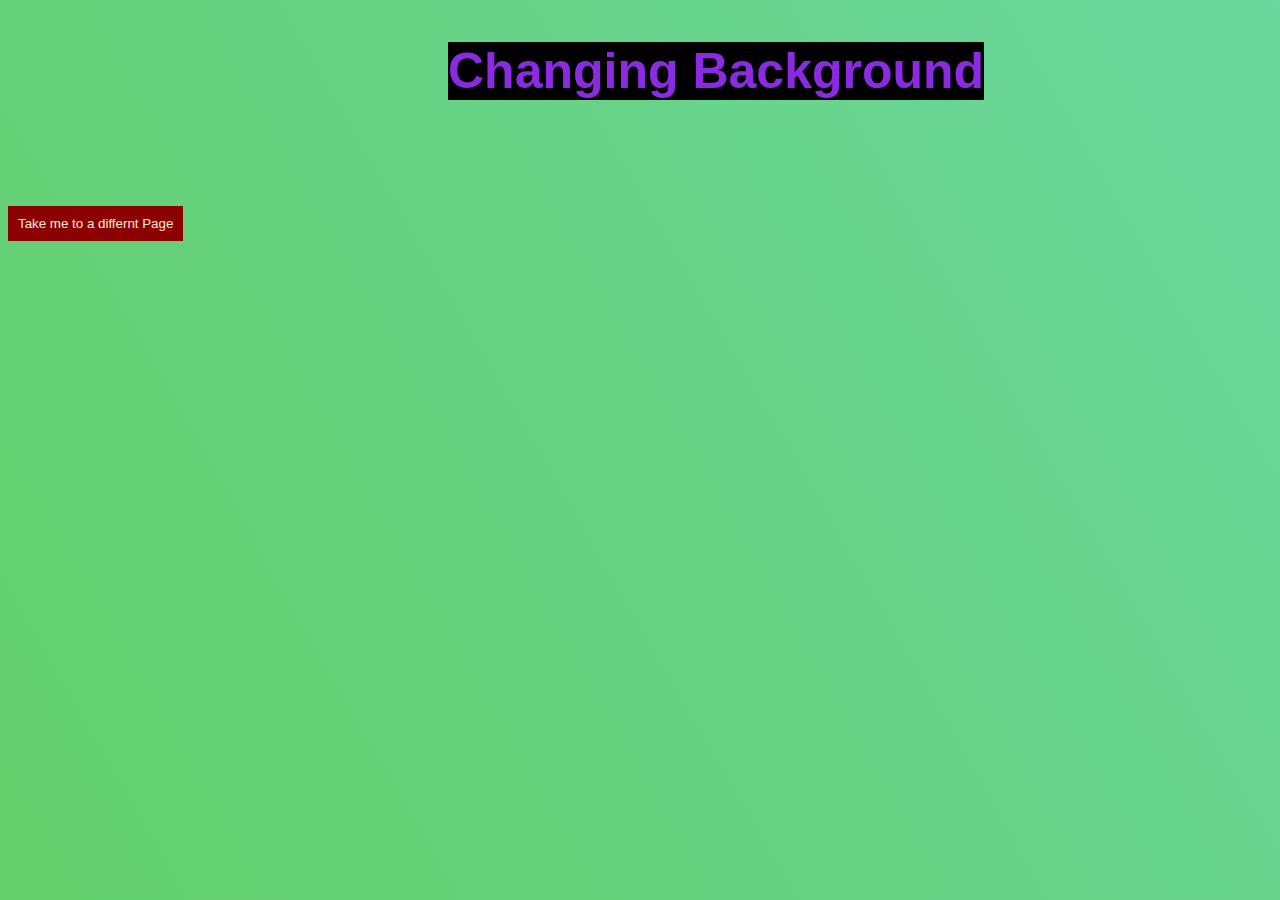
==== index.html @ af89a7b8 "Rename startPage.html to index.html" ====
<!DOCTYPE>
<html lang = "de">
    <head>
        <meta charset="UTF-8">
<link rel="Stylesheet" type="text/css" href="style.css">
<link rel="Stylesheet" type="text/css" href="animation.css">
<style media="screen">
</style>

<title>Timer</title>
    </head>


    <body>
    
<h1>Changing Background</h1>
<br><br><br><br><br><br><br><br><br><br><br>


<form action ="otherPage.html">
        <button class="button">Take me to a differnt Page</button>
</form>
---- style.css ----
h1
{
font-family: -apple-system, BlinkMacSystemFont, 'Segoe UI', Roboto, Oxygen, Ubuntu, Cantarell, 'Open Sans', 'Helvetica Neue', sans-serif;
font-size: 50px;
color: blueviolet;
background: black;
background-position-x: 50%;
text-align: center;
position: absolute;
left: 35%;
}
.button{

    background-color: darkred;
    border: none;
    color: antiquewhite;
    padding: 10px;
    text-align: center;
    cursor: pointer;
}
.button:hover {
    background-color: green;
}
---- animation.css ----
body
{
background: linear-gradient(240deg,rgba(17, 203, 209, 0.582), rgb(92, 201, 64));
background-size: 300% 400%;
}

body{
    animation: loop 10s ease infinite;
}

@keyframes loop{
    0%{background-position: 0% 50%;}
    50%{background-position: 100% 0%;}
    100%{background-position: 0% 50%;}
}
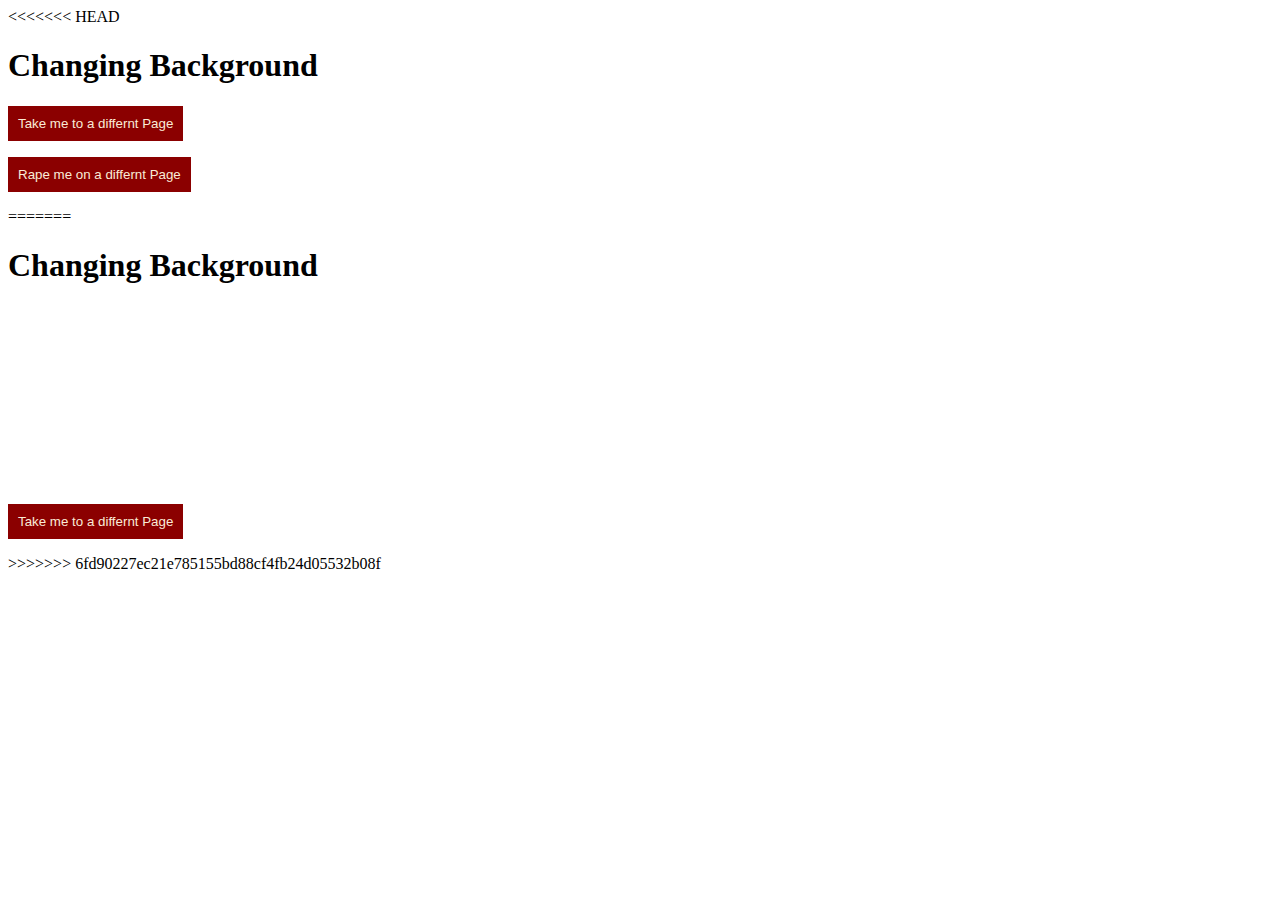
==== commit cdba4abf: "ö" ====
--- a/index.html
+++ b/index.html
@@ -1,3 +1,41 @@
+<<<<<<< HEAD
+<!DOCTYPE>
+<html lang = "de">
+    <head>
+        <meta charset="UTF-8">
+<link rel="Stylesheet" type="text/css" href="style.css">
+<link rel="Stylesheet" type="text/css" href="animation.css">
+<style media="screen">
+</style>
+
+<title>Human</title>
+    </head>
+
+
+    <body>
+            
+<h1>Changing  Background</h1>
+<tr>
+
+<form action ="otherPage.html">
+        <button class="button">Take me to a differnt Page</button>
+</form>
+
+<form action ="otherPage.html">
+        <button class="button">Rape me on a differnt Page</button>
+</form>
+
+
+</tr>       
+
+</table>
+
+
+</form>
+
+
+</b>
+=======
 <!DOCTYPE>
 <html lang = "de">
     <head>
@@ -21,3 +59,4 @@
         <button class="button">Take me to a differnt Page</button>
 </form>
 
+>>>>>>> 6fd90227ec21e785155bd88cf4fb24d05532b08f
--- a/style.css
+++ b/style.css
@@ -1,3 +1,54 @@
+<<<<<<< HEAD
+/*
+Fonts Down there
+*/
+h1
+{
+font-family: -apple-system, BlinkMacSystemFont, 'Segoe UI', Roboto, Oxygen, Ubuntu, Cantarell, 'Open Sans', 'Helvetica Neue', sans-serif;
+font-size: 50px;
+color: blueviolet;
+background: black;
+background-position-x: 50%;
+text-align: center;
+position: absolute;
+left: 35%;
+}
+
+
+h2{
+    font-family: 'Gill Sans', 'Gill Sans MT', Calibri, 'Trebuchet MS', sans-serif;
+    font-size: 22px;
+    color: black;
+    margin: 5px;
+}
+
+
+b{
+display: block;
+margin: 50px;
+
+
+}
+
+
+
+/*
+Classes Down there
+*/
+.button{
+
+    background-color: darkred;
+    border: none;
+    color: antiquewhite;
+    padding: 10px;
+    text-align: center;
+    cursor: pointer;
+    display: inline-block;
+}
+.button:hover {
+    background-color: green;
+}
+=======
 
 
 h1
@@ -23,3 +74,4 @@
 .button:hover {
     background-color: green;
 }
+>>>>>>> 6fd90227ec21e785155bd88cf4fb24d05532b08f
--- a/animation.css
+++ b/animation.css
@@ -1,3 +1,26 @@
+<<<<<<< HEAD
+
+
+
+body
+{
+background: linear-gradient(240deg,rgba(255, 255, 255, 0.582), rgb(79, 192, 154));
+background-size: 300% 400%;
+}
+
+body{
+    animation: loop 10s ease infinite;
+}
+
+@keyframes loop{
+    0%{background-position: 0% 50%;}
+    50%{background-position: 100% 0%;}
+    100%{background-position: 0% 50%;}
+}
+
+
+
+=======
 
 
 
@@ -16,6 +39,4 @@
     50%{background-position: 100% 0%;}
     100%{background-position: 0% 50%;}
 }
-
-
-
+>>>>>>> 6fd90227ec21e785155bd88cf4fb24d05532b08f
--- a/style.css
+++ b/style.css
@@ -1,3 +1,54 @@
+<<<<<<< HEAD
+/*
+Fonts Down there
+*/
+h1
+{
+font-family: -apple-system, BlinkMacSystemFont, 'Segoe UI', Roboto, Oxygen, Ubuntu, Cantarell, 'Open Sans', 'Helvetica Neue', sans-serif;
+font-size: 50px;
+color: blueviolet;
+background: black;
+background-position-x: 50%;
+text-align: center;
+position: absolute;
+left: 35%;
+}
+
+
+h2{
+    font-family: 'Gill Sans', 'Gill Sans MT', Calibri, 'Trebuchet MS', sans-serif;
+    font-size: 22px;
+    color: black;
+    margin: 5px;
+}
+
+
+b{
+display: block;
+margin: 50px;
+
+
+}
+
+
+
+/*
+Classes Down there
+*/
+.button{
+
+    background-color: darkred;
+    border: none;
+    color: antiquewhite;
+    padding: 10px;
+    text-align: center;
+    cursor: pointer;
+    display: inline-block;
+}
+.button:hover {
+    background-color: green;
+}
+=======
 
 
 h1
@@ -23,3 +74,4 @@
 .button:hover {
     background-color: green;
 }
+>>>>>>> 6fd90227ec21e785155bd88cf4fb24d05532b08f
--- a/animation.css
+++ b/animation.css
@@ -1,3 +1,26 @@
+<<<<<<< HEAD
+
+
+
+body
+{
+background: linear-gradient(240deg,rgba(255, 255, 255, 0.582), rgb(79, 192, 154));
+background-size: 300% 400%;
+}
+
+body{
+    animation: loop 10s ease infinite;
+}
+
+@keyframes loop{
+    0%{background-position: 0% 50%;}
+    50%{background-position: 100% 0%;}
+    100%{background-position: 0% 50%;}
+}
+
+
+
+=======
 
 
 
@@ -16,6 +39,4 @@
     50%{background-position: 100% 0%;}
     100%{background-position: 0% 50%;}
 }
-
-
-
+>>>>>>> 6fd90227ec21e785155bd88cf4fb24d05532b08f
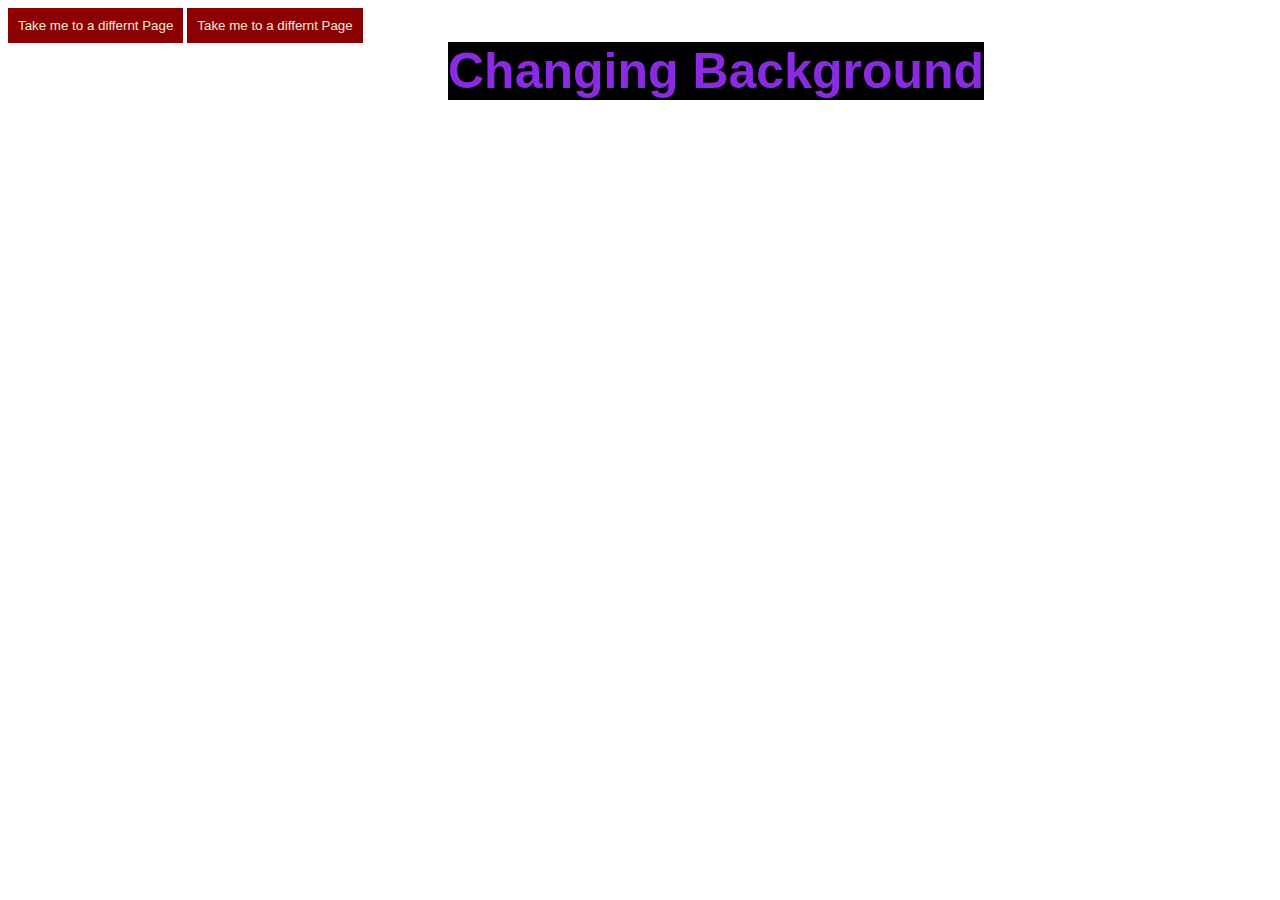
==== commit 639c78f0: "2 Buttons same row" ====
--- a/index.html
+++ b/index.html
@@ -1,4 +1,3 @@
-<<<<<<< HEAD
 <!DOCTYPE>
 <html lang = "de">
     <head>
@@ -21,8 +20,8 @@
         <button class="button">Take me to a differnt Page</button>
 </form>
 
-<form action ="otherPage.html">
-        <button class="button">Rape me on a differnt Page</button>
+<form action ="http://itzcoc.cf">
+        <button class="button">Take me to a differnt Page</button>
 </form>
 
 
@@ -34,29 +33,4 @@
 </form>
 
 
-</b>
-=======
-<!DOCTYPE>
-<html lang = "de">
-    <head>
-        <meta charset="UTF-8">
-<link rel="Stylesheet" type="text/css" href="style.css">
-<link rel="Stylesheet" type="text/css" href="animation.css">
-<style media="screen">
-</style>
-
-<title>Timer</title>
-    </head>
-
-
-    <body>
-    
-<h1>Changing Background</h1>
-<br><br><br><br><br><br><br><br><br><br><br>
-
-
-<form action ="otherPage.html">
-        <button class="button">Take me to a differnt Page</button>
-</form>
-
->>>>>>> 6fd90227ec21e785155bd88cf4fb24d05532b08f
+</b>--- a/style.css
+++ b/style.css
@@ -1,4 +1,3 @@
-<<<<<<< HEAD
 /*
 Fonts Down there
 */
@@ -29,12 +28,27 @@
 
 
 }
+/*
+Stuff thats no font and no class
+Down here
+*/
+
+form{
+    display: inline;
+}
+
+
+
+
 
 
 
 /*
 Classes Down there
 */
+
+
+
 .button{
 
     background-color: darkred;
@@ -48,30 +62,3 @@
 .button:hover {
     background-color: green;
 }
-=======
-
-
-h1
-{
-font-family: -apple-system, BlinkMacSystemFont, 'Segoe UI', Roboto, Oxygen, Ubuntu, Cantarell, 'Open Sans', 'Helvetica Neue', sans-serif;
-font-size: 50px;
-color: blueviolet;
-background: black;
-background-position-x: 50%;
-text-align: center;
-position: absolute;
-left: 35%;
-}
-.button{
-
-    background-color: darkred;
-    border: none;
-    color: antiquewhite;
-    padding: 10px;
-    text-align: center;
-    cursor: pointer;
-}
-.button:hover {
-    background-color: green;
-}
->>>>>>> 6fd90227ec21e785155bd88cf4fb24d05532b08f
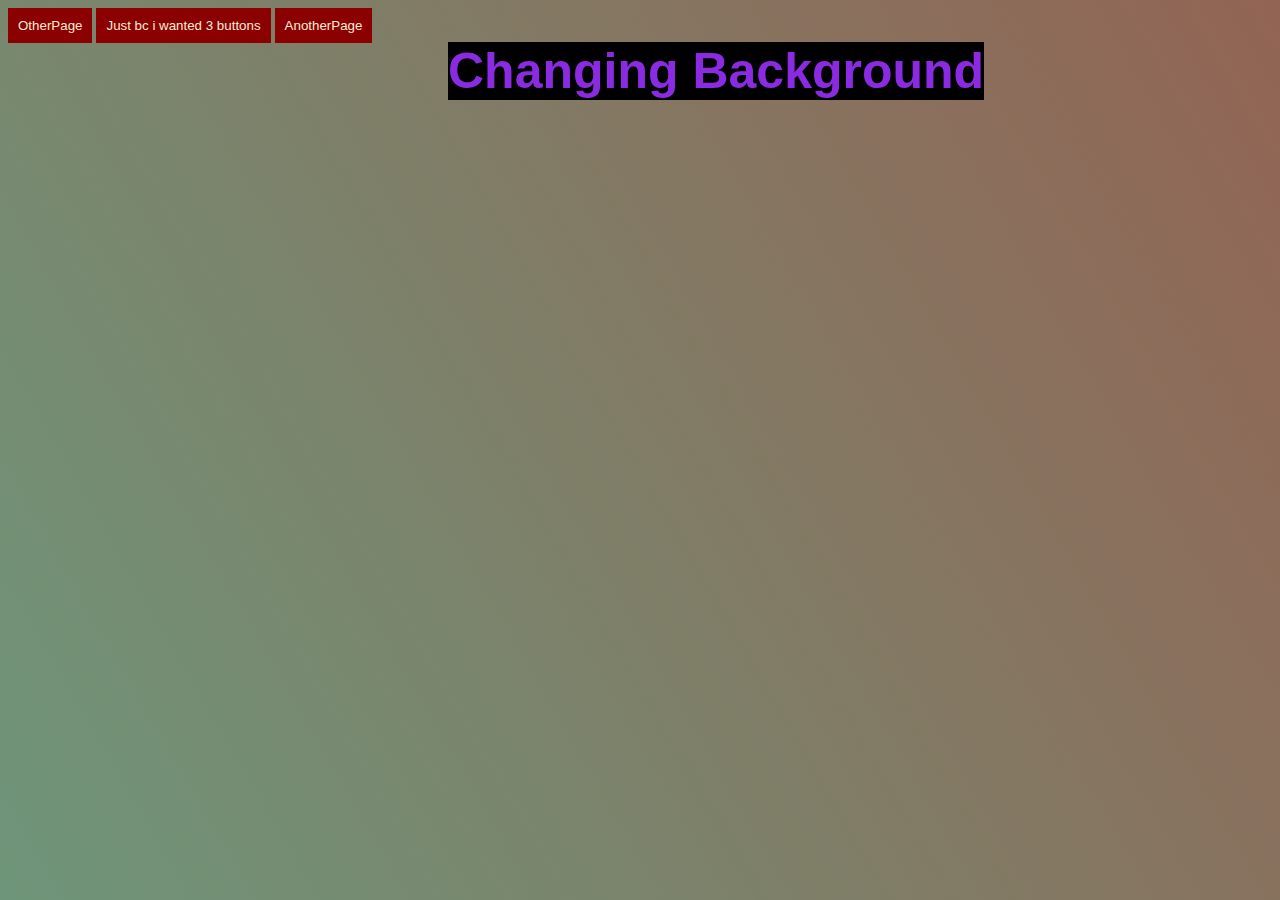
==== commit 61f7932c: "ye" ====
--- a/index.html
+++ b/index.html
@@ -13,16 +13,12 @@
 
     <body>
             
-<h1>Changing  Background</h1>
+<h1 class = "h1"> Changing  Background</h1>
 <tr>
 
-<form action ="otherPage.html">
-        <button class="button">Take me to a differnt Page</button>
-</form>
-
-<form action ="http://itzcoc.cf">
-        <button class="button">Take me to a differnt Page</button>
-</form>
+<form action ="otherPage.html"><button class="button">OtherPage</button></form>
+<form action ="otherPage.html"><button class="button">Just bc i wanted 3 buttons</button></form>
+<form action ="anotherPage.html"><button class="button">AnotherPage</button></form>
 
 
 </tr>       
--- a/style.css
+++ b/style.css
@@ -62,3 +62,10 @@
 .button:hover {
     background-color: green;
 }
+
+.h1{
+   background-color: black; 
+}
+.h1:hover{
+    background-color: transparent;
+}--- a/animation.css
+++ b/animation.css
@@ -1,10 +1,9 @@
-<<<<<<< HEAD
 
 
 
 body
 {
-background: linear-gradient(240deg,rgba(255, 255, 255, 0.582), rgb(79, 192, 154));
+background: linear-gradient(240deg,rgba(190, 0, 0, 0.884), rgb(79, 192, 154));
 background-size: 300% 400%;
 }
 
@@ -20,23 +19,3 @@
 
 
 
-=======
-
-
-
-body
-{
-background: linear-gradient(240deg,rgba(17, 203, 209, 0.582), rgb(92, 201, 64));
-background-size: 300% 400%;
-}
-
-body{
-    animation: loop 10s ease infinite;
-}
-
-@keyframes loop{
-    0%{background-position: 0% 50%;}
-    50%{background-position: 100% 0%;}
-    100%{background-position: 0% 50%;}
-}
->>>>>>> 6fd90227ec21e785155bd88cf4fb24d05532b08f
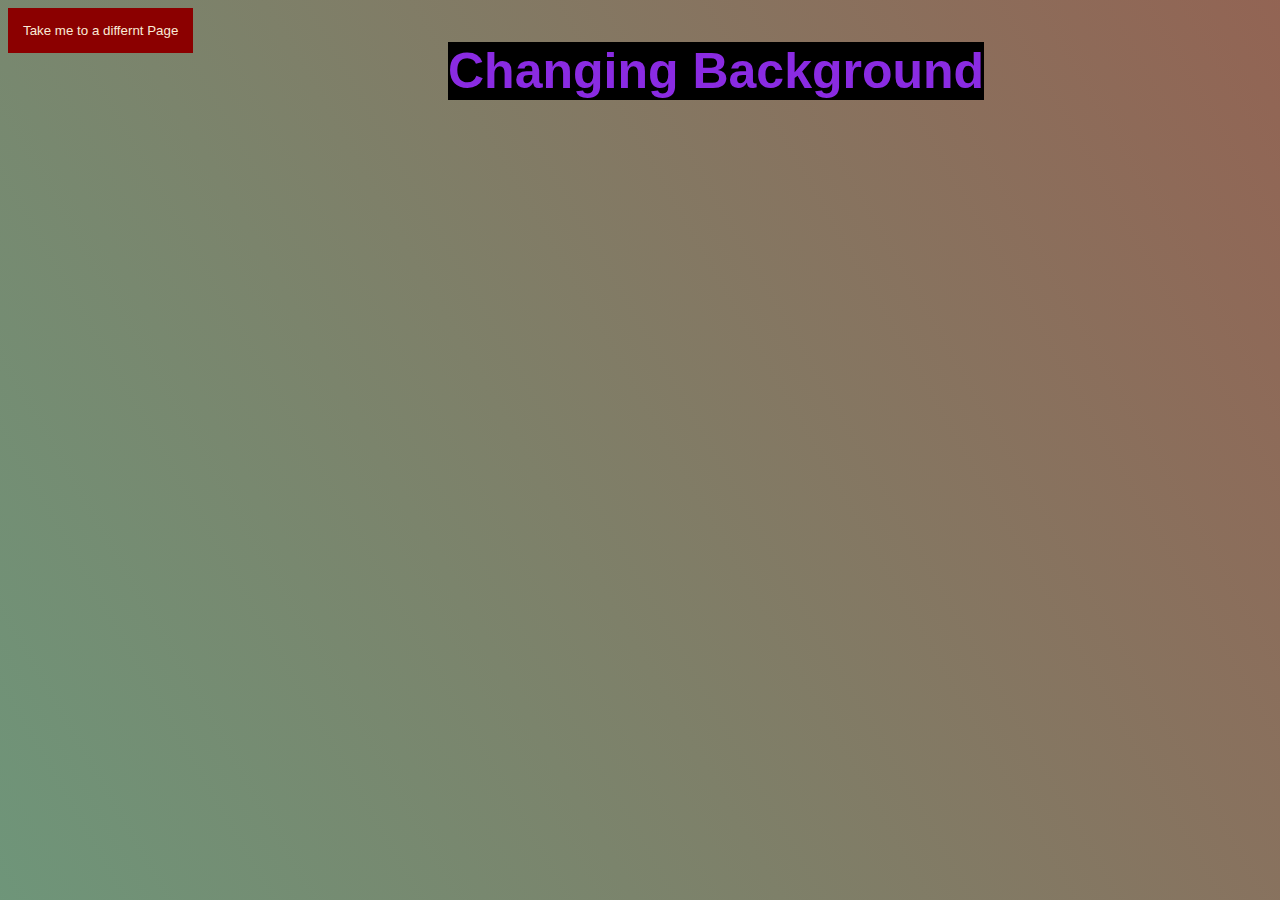
==== commit 4c7791e7: "d" ====
--- a/index.html
+++ b/index.html
@@ -7,18 +7,20 @@
 <style media="screen">
 </style>
 
-<title>Human</title>
+<title>Welcome</title>
     </head>
 
 
     <body>
             
-<h1 class = "h1"> Changing  Background</h1>
+<h1>Changing  Background</h1>
 <tr>
 
-<form action ="otherPage.html"><button class="button">OtherPage</button></form>
-<form action ="otherPage.html"><button class="button">Just bc i wanted 3 buttons</button></form>
-<form action ="anotherPage.html"><button class="button">AnotherPage</button></form>
+
+
+<form action ="http://itzcoc.cf">
+        <button class="button">Take me to a differnt Page</button>
+</form>
 
 
 </tr>       
--- a/style.css
+++ b/style.css
@@ -2,7 +2,8 @@
 Fonts Down there
 */
 h1
-{
+{ 
+
 font-family: -apple-system, BlinkMacSystemFont, 'Segoe UI', Roboto, Oxygen, Ubuntu, Cantarell, 'Open Sans', 'Helvetica Neue', sans-serif;
 font-size: 50px;
 color: blueviolet;
@@ -52,9 +53,10 @@
 .button{
 
     background-color: darkred;
-    border: none;
+    border: 5px;
+    border-color: black;
     color: antiquewhite;
-    padding: 10px;
+    padding: 15px;
     text-align: center;
     cursor: pointer;
     display: inline-block;
@@ -63,9 +65,13 @@
     background-color: green;
 }
 
-.h1{
-   background-color: black; 
+form{
+    display: inline;
 }
-.h1:hover{
-    background-color: transparent;
+
+
+div.auto{
+    height: auto;
+    border: 1px solid black;
+    background-color:white;
 }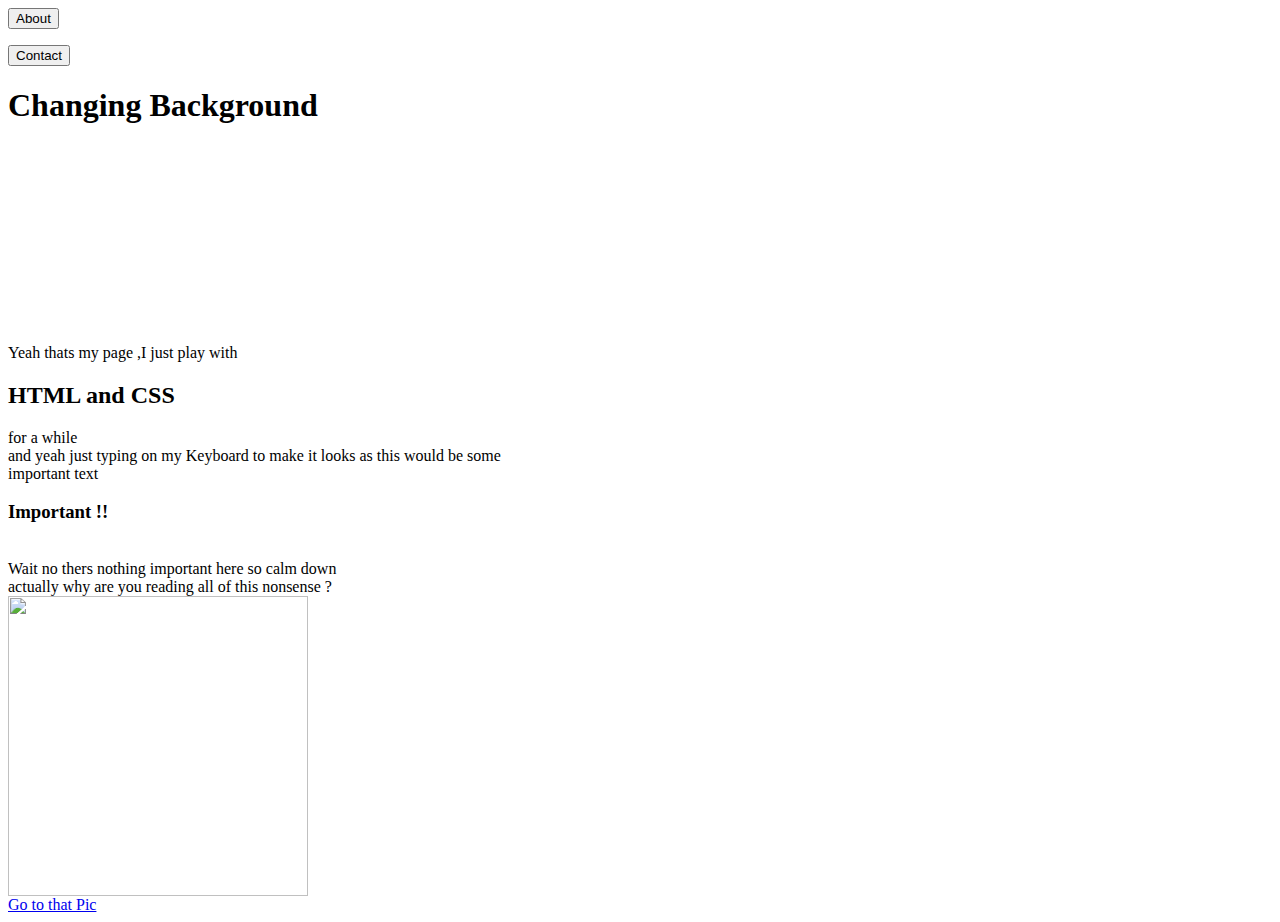
==== commit 5c2aae94: "Changed Stuff" ====
--- a/index.html
+++ b/index.html
@@ -2,33 +2,40 @@
 <html lang = "de">
     <head>
         <meta charset="UTF-8">
-<link rel="Stylesheet" type="text/css" href="style.css">
-<link rel="Stylesheet" type="text/css" href="animation.css">
+<link rel="Stylesheet" type="text/css" href="./Css/style.css">
+<link rel="Stylesheet" type="text/css" href="./Css/animation.css">
 <style media="screen">
 </style>
-
+<tr>
+<form action ="./Pages/about.html"><button class="button">About</button></form>
+<form action ="./Pages/contact.html"><button class="button">Contact</button></form>
+<tr>
 <title>Welcome</title>
     </head>
 
 
     <body>
-            
-<h1>Changing  Background</h1>
-<tr>
+    
+<h1>Changing Background</h1>
+<br><br><br><br><br><br><br><br><br><br><br>
+
+<div class = "auto">
+Yeah thats my page ,I just play with <h2>HTML and CSS</h2> for a while<br>
+and yeah just typing on my Keyboard to make it looks as this would be some <br>
+important text <br>
+<h3>Important !!</h3><br>
+Wait no thers nothing important here so calm down<br>
+actually why are you reading all of this nonsense ?<br>
+
+
+</div>
+
+
+<div>
+<img src ="https://media1.tenor.com/images/80dabdb20be3050d296ba4fe3b105a4c/tenor.gif?itemid=5170074" width="300" height="300">
+</div>
+
+<a href="https://media1.tenor.com/images/80dabdb20be3050d296ba4fe3b105a4c/tenor.gif?itemid=5170074">Go to that Pic</a>
 
 
 
-<form action ="http://itzcoc.cf">
-        <button class="button">Take me to a differnt Page</button>
-</form>
-
-
-</tr>       
-
-</table>
-
-
-</form>
-
-
-</b>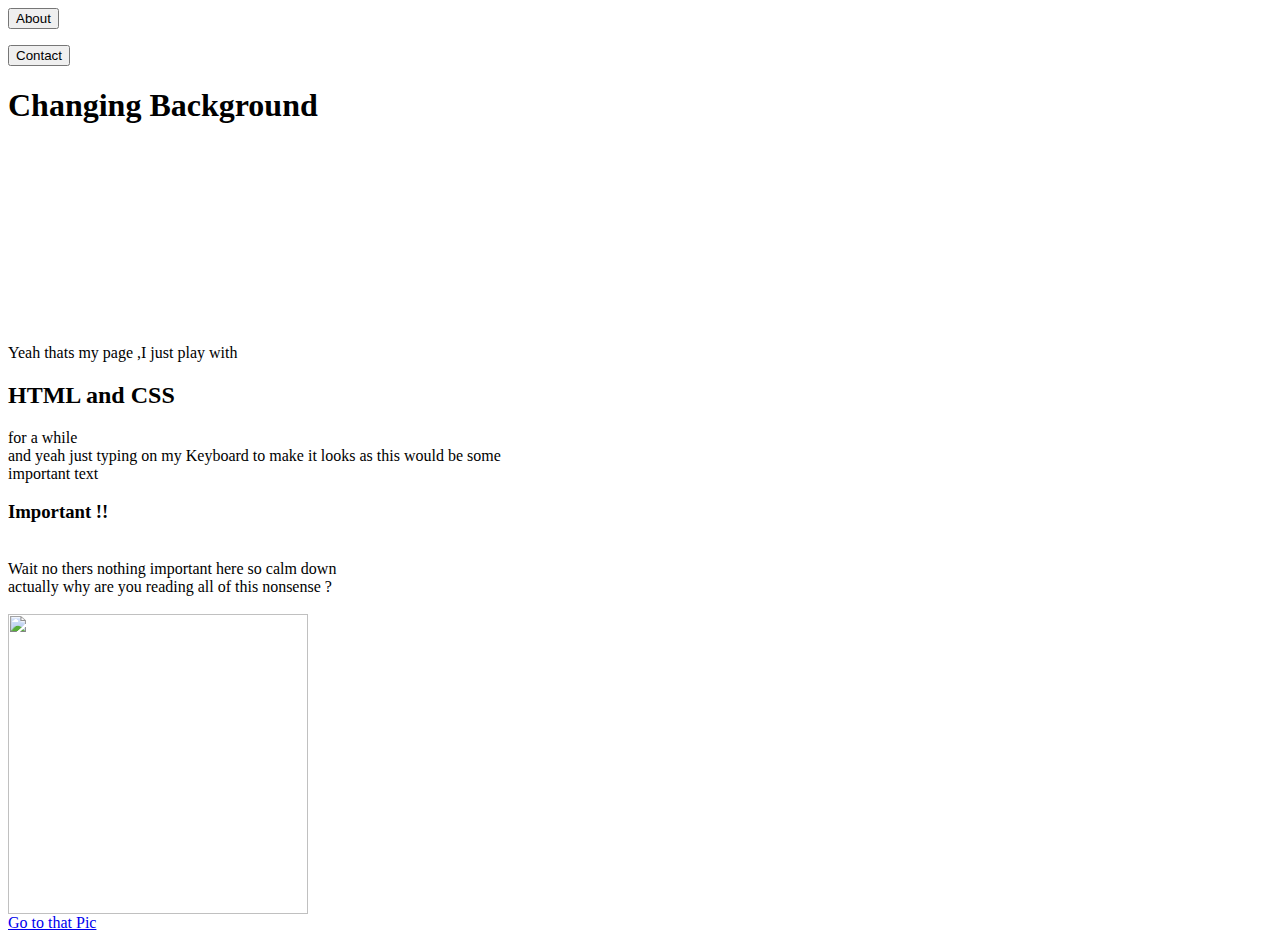
==== commit 2f43148a: "Update index.html" ====
--- a/index.html
+++ b/index.html
@@ -30,7 +30,7 @@
 
 </div>
 
-
+<br>
 <div>
 <img src ="https://media1.tenor.com/images/80dabdb20be3050d296ba4fe3b105a4c/tenor.gif?itemid=5170074" width="300" height="300">
 </div>
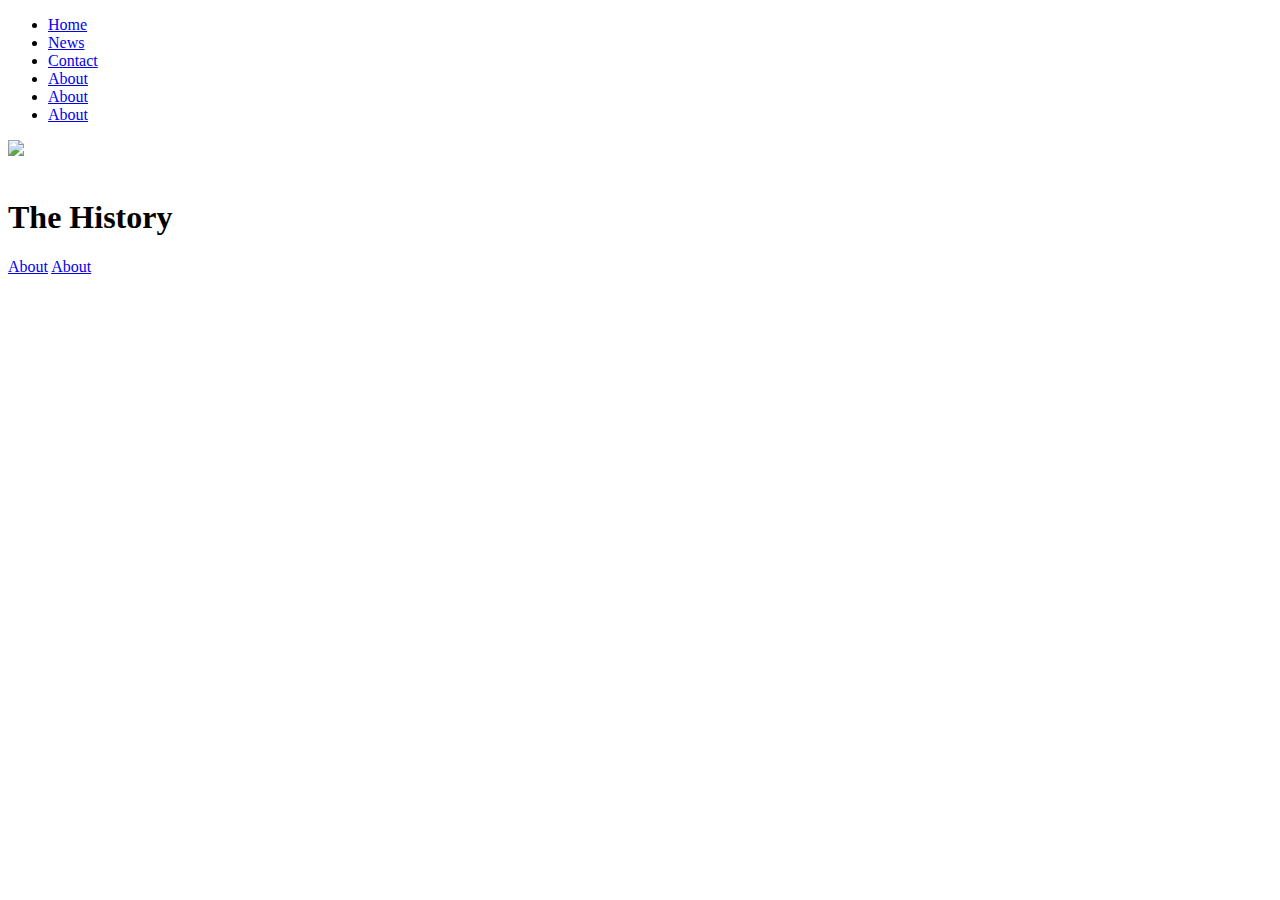
==== commit f474b450: "Update index.html" ====
--- a/index.html
+++ b/index.html
@@ -1,41 +1,45 @@
-<!DOCTYPE>
-<html lang = "de">
-    <head>
-        <meta charset="UTF-8">
-<link rel="Stylesheet" type="text/css" href="./Css/style.css">
-<link rel="Stylesheet" type="text/css" href="./Css/animation.css">
-<style media="screen">
-</style>
-<tr>
-<form action ="./Pages/about.html"><button class="button">About</button></form>
-<form action ="./Pages/contact.html"><button class="button">Contact</button></form>
-<tr>
-<title>Welcome</title>
-    </head>
+<!DOCTYPE html>
+<html lang="en">
+<head>
+    <meta charset="UTF-8">
+    <meta name="viewport" content="width=device-width, initial-scale=1.0">
+    <meta http-equiv="X-UA-Compatible" content="ie=edge">
+    <link rel="Stylesheet" type="text/css" href="./Css/classes.css">
+    <link rel="Stylesheet" type="text/css" href="./Css/style.css">
+    <link rel="Stylesheet" type="text/css" href="./Css/animation.css">
+    <title>InternetOfThings</title>
+</head>
+<body>
+   
+   <header>  
+       <div class="main">        
+            <ul>
+                <li class = "active"><a href="index.html">Home</a></li>
+                <li><a href="#news">News</a></li>
+                <li><a href="./Pages/contact.html">Contact</a></li>
+                <li><a href="./Pages/about.html">About</a></li>
+                <li><a href="./Pages/about.html">About</a></li>
+                <li><a href="./Pages/about.html">About</a></li>
+            </ul>
+       </div>
+            <div class = "picture">
+                <div class = "logo">
+                    <img src = "Pictures/iot_logo.png">
+                    </div>
+              <img style="background-image: url(./Pictures/iot_1.jpg)"/>
+            </div>
 
+        <div class = "title">
+            <h1>The History</h1>
+        </div>
 
-    <body>
-    
-<h1>Changing Background</h1>
-<br><br><br><br><br><br><br><br><br><br><br>
+        <div class = "block">
+        <a href="./Pages/about.html">About</a>
+        <a href="./Pages/about.html">About</a>
+        </div>
+        
 
-<div class = "auto">
-Yeah thats my page ,I just play with <h2>HTML and CSS</h2> for a while<br>
-and yeah just typing on my Keyboard to make it looks as this would be some <br>
-important text <br>
-<h3>Important !!</h3><br>
-Wait no thers nothing important here so calm down<br>
-actually why are you reading all of this nonsense ?<br>
+    </header>
 
-
-</div>
-
-<br>
-<div>
-<img src ="https://media1.tenor.com/images/80dabdb20be3050d296ba4fe3b105a4c/tenor.gif?itemid=5170074" width="300" height="300">
-</div>
-
-<a href="https://media1.tenor.com/images/80dabdb20be3050d296ba4fe3b105a4c/tenor.gif?itemid=5170074">Go to that Pic</a>
-
-
-
+</body>
+</html>
